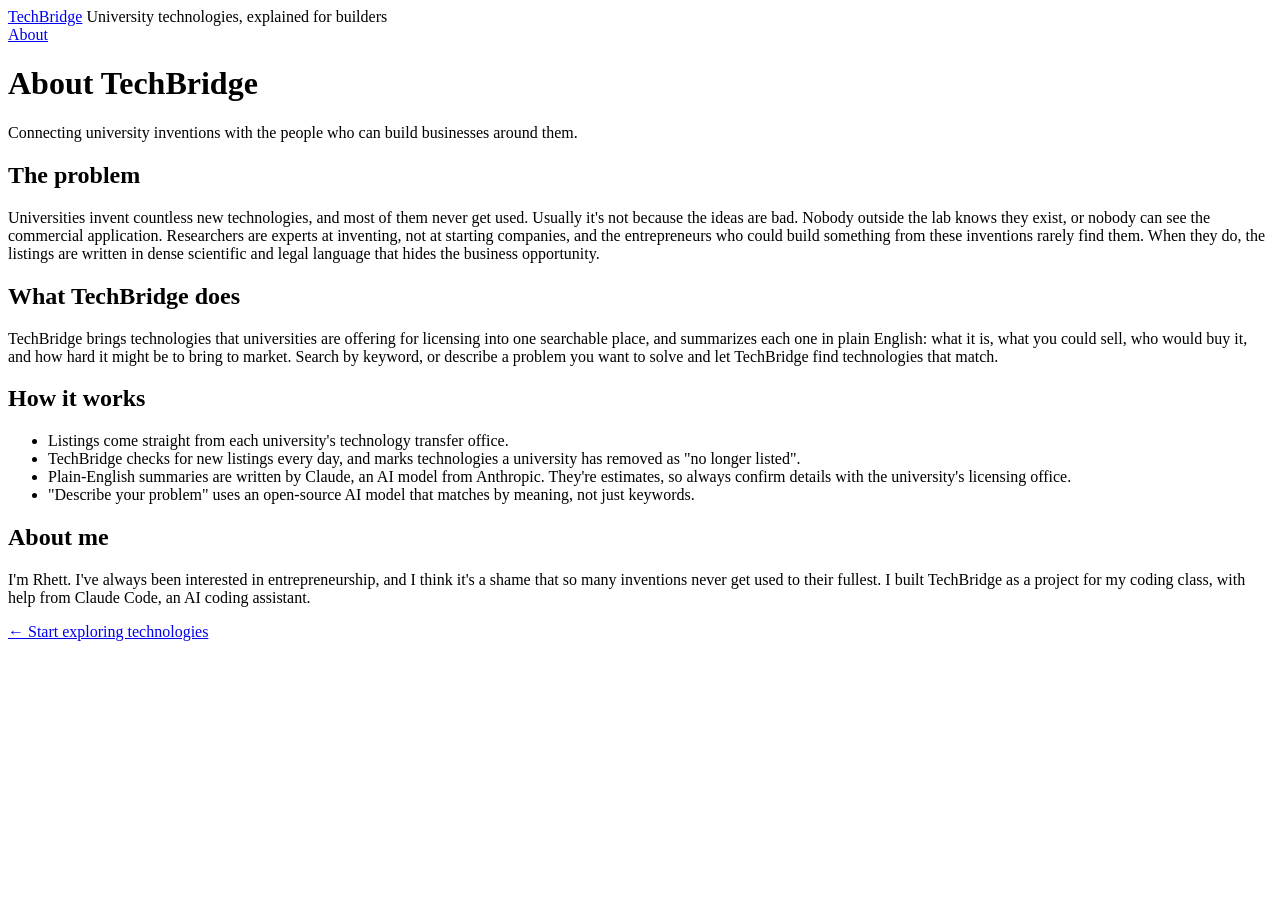
==== static/about.html @ 6c0471d3 "Add About page and header navigation (built with Claude)" ====
<!doctype html>
<html lang="en">
<head>
  <meta charset="utf-8">
  <meta name="viewport" content="width=device-width, initial-scale=1">
  <title>About · TechBridge</title>
  <link rel="stylesheet" href="/styles.css">
  <link rel="icon" href="/favicon.svg" type="image/svg+xml">
</head>
<body>
  <header class="site">
    <div class="inner">
      <a class="brand" href="/">Tech<span>Bridge</span></a>
      <span class="tagline">University technologies, explained for builders</span>
      <nav class="site-nav"><a href="/about.html" aria-current="page">About</a></nav>
    </div>
  </header>

  <main class="about">
    <h1>About TechBridge</h1>
    <p class="lead">Connecting university inventions with the people who can build businesses around them.</p>

    <section class="section">
      <h2>The problem</h2>
      <p>Universities invent countless new technologies, and most of them never get used. Usually it's not because
        the ideas are bad. Nobody outside the lab knows they exist, or nobody can see the commercial application.
        Researchers are experts at inventing, not at starting companies, and the entrepreneurs who could build
        something from these inventions rarely find them. When they do, the listings are written in dense
        scientific and legal language that hides the business opportunity.</p>
    </section>

    <section class="section">
      <h2>What TechBridge does</h2>
      <p>TechBridge brings technologies that universities are offering for licensing into one searchable place,
        and summarizes each one in plain English: what it is, what you could sell, who would buy it, and how hard
        it might be to bring to market. Search by keyword, or describe a problem you want to solve and let
        TechBridge find technologies that match.</p>
    </section>

    <section class="section">
      <h2>How it works</h2>
      <ul>
        <li>Listings come straight from each university's technology transfer office.
          <span id="live-stats"></span></li>
        <li>TechBridge checks for new listings every day, and marks technologies a university has removed as
          "no longer listed".</li>
        <li>Plain-English summaries are written by Claude, an AI model from Anthropic. They're estimates, so always
          confirm details with the university's licensing office.</li>
        <li>"Describe your problem" uses an open-source AI model that matches by meaning, not just keywords.</li>
      </ul>
    </section>

    <section class="section">
      <h2>About me</h2>
      <p>I'm Rhett. I've always been interested in entrepreneurship, and I think it's a shame that so many
        inventions never get used to their fullest. I built TechBridge as a project for my coding class, with help
        from Claude Code, an AI coding assistant.</p>
    </section>

    <p><a href="/">← Start exploring technologies</a></p>
  </main>

  <script src="/app.js"></script>
  <script>
    // Show live counts so the page never goes out of date.
    api("/api/facets")
      .then((f) => {
        const names = f.institutions.map((i) => i.name);
        const list = names.length > 1
          ? `${names.slice(0, -1).join(", ")}, and ${names[names.length - 1]}`
          : names.join("");
        document.getElementById("live-stats").textContent =
          `Right now that's ${f.stats.total.toLocaleString()} technologies from ${list}.`;
      })
      .catch(() => {});
  </script>
</body>
</html>
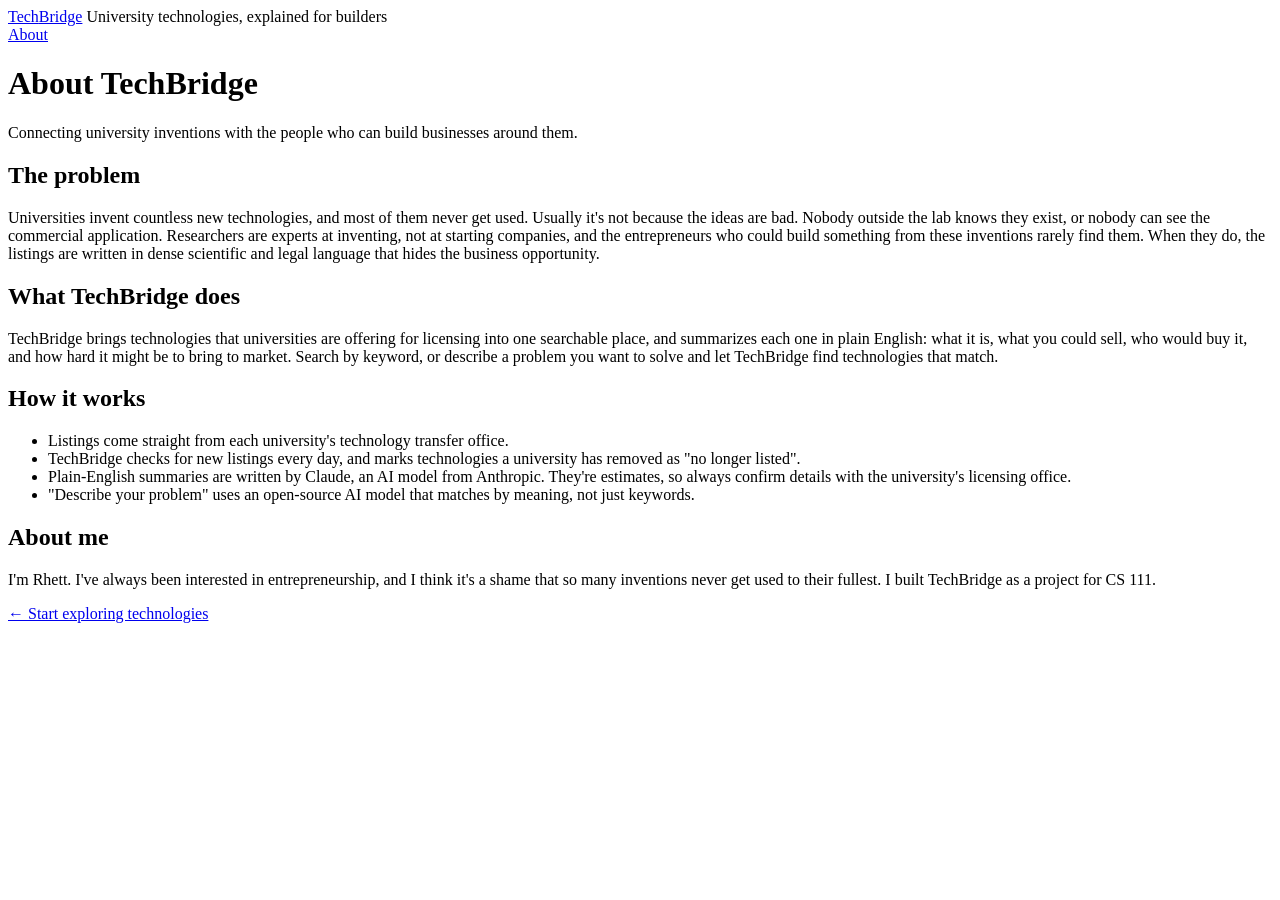
==== commit 5a2fb447: "Update About page" ====
--- a/static/about.html
+++ b/static/about.html
@@ -53,8 +53,7 @@
     <section class="section">
       <h2>About me</h2>
       <p>I'm Rhett. I've always been interested in entrepreneurship, and I think it's a shame that so many
-        inventions never get used to their fullest. I built TechBridge as a project for my coding class, with help
-        from Claude Code, an AI coding assistant.</p>
+        inventions never get used to their fullest. I built TechBridge as a project for CS 111.</p>
     </section>
 
     <p><a href="/">← Start exploring technologies</a></p>
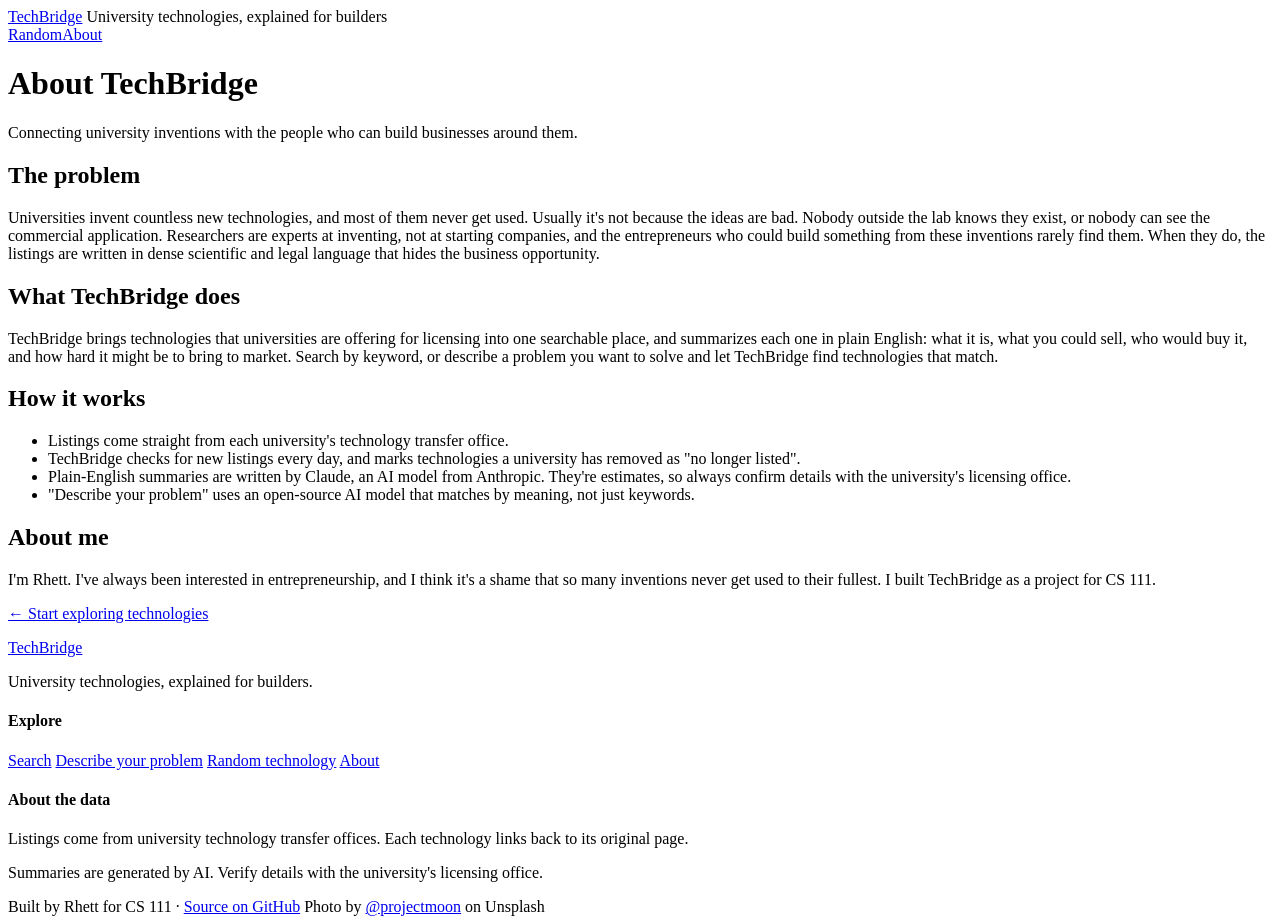
==== commit fdbf2dce: "Redesign: dark theme, hero photo search, footer, example problems, random button" ====
--- a/static/about.html
+++ b/static/about.html
@@ -4,7 +4,16 @@
   <meta charset="utf-8">
   <meta name="viewport" content="width=device-width, initial-scale=1">
   <title>About · TechBridge</title>
-  <link rel="stylesheet" href="/styles.css">
+  <meta name="description" content="Search thousands of university inventions available for licensing, each explained in plain English for entrepreneurs.">
+  <meta name="theme-color" content="#000000">
+  <meta property="og:type" content="website">
+  <meta property="og:site_name" content="TechBridge">
+  <meta property="og:title" content="TechBridge: university technologies, explained for builders">
+  <meta property="og:description" content="Search thousands of university inventions available for licensing, each explained in plain English for entrepreneurs.">
+  <meta property="og:image" content="https://techbridge-ot02.onrender.com/hero.jpg">
+  <meta property="og:url" content="https://techbridge-ot02.onrender.com/">
+  <meta name="twitter:card" content="summary_large_image">
+  <link rel="stylesheet" href="/styles.css?v=2">
   <link rel="icon" href="/favicon.svg" type="image/svg+xml">
 </head>
 <body>
@@ -12,7 +21,7 @@
     <div class="inner">
       <a class="brand" href="/">Tech<span>Bridge</span></a>
       <span class="tagline">University technologies, explained for builders</span>
-      <nav class="site-nav"><a href="/about.html" aria-current="page">About</a></nav>
+      <nav class="site-nav"><a href="/random" title="Open a random technology">Random</a><a href="/about.html" aria-current="page">About</a></nav>
     </div>
   </header>
 
@@ -59,7 +68,32 @@
     <p><a href="/">← Start exploring technologies</a></p>
   </main>
 
-  <script src="/app.js"></script>
+  <footer class="site-footer">
+    <div class="inner footer-grid">
+      <div>
+        <a class="brand" href="/">Tech<span>Bridge</span></a>
+        <p>University technologies, explained for builders.</p>
+      </div>
+      <nav aria-label="Footer">
+        <h4>Explore</h4>
+        <a href="/">Search</a>
+        <a href="/#match">Describe your problem</a>
+        <a href="/random">Random technology</a>
+        <a href="/about.html">About</a>
+      </nav>
+      <div>
+        <h4>About the data</h4>
+        <p>Listings come from university technology transfer offices. Each technology links back to its original page.</p>
+        <p>Summaries are generated by AI. Verify details with the university's licensing office.</p>
+      </div>
+    </div>
+    <div class="inner footer-bottom">
+      <span>Built by Rhett for CS 111 · <a href="https://github.com/rab2005/techbridge">Source on GitHub</a></span>
+      <span>Photo by <a href="https://unsplash.com/@projectmoon">@projectmoon</a> on Unsplash</span>
+    </div>
+  </footer>
+
+  <script src="/app.js?v=2"></script>
   <script>
     // Show live counts so the page never goes out of date.
     api("/api/facets")
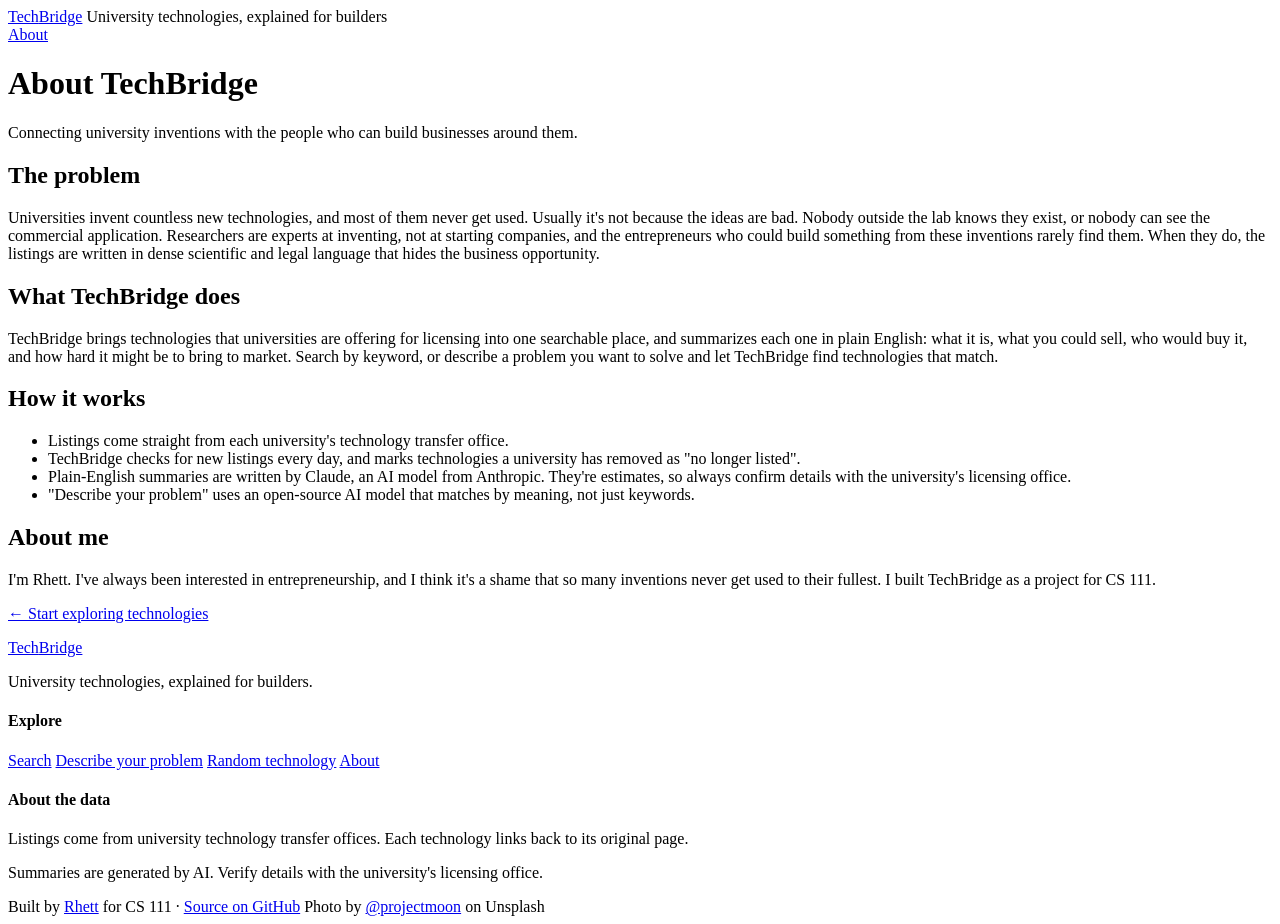
==== commit 07e97725: "Redesign: dark theme, sticky search bar, footer, example problems, random tech" ====
--- a/static/about.html
+++ b/static/about.html
@@ -13,7 +13,7 @@
   <meta property="og:image" content="https://techbridge-ot02.onrender.com/hero.jpg">
   <meta property="og:url" content="https://techbridge-ot02.onrender.com/">
   <meta name="twitter:card" content="summary_large_image">
-  <link rel="stylesheet" href="/styles.css?v=2">
+  <link rel="stylesheet" href="/styles.css?v=3">
   <link rel="icon" href="/favicon.svg" type="image/svg+xml">
 </head>
 <body>
@@ -21,7 +21,7 @@
     <div class="inner">
       <a class="brand" href="/">Tech<span>Bridge</span></a>
       <span class="tagline">University technologies, explained for builders</span>
-      <nav class="site-nav"><a href="/random" title="Open a random technology">Random</a><a href="/about.html" aria-current="page">About</a></nav>
+      <nav class="site-nav"><a href="/about.html" aria-current="page">About</a></nav>
     </div>
   </header>
 
@@ -88,12 +88,12 @@
       </div>
     </div>
     <div class="inner footer-bottom">
-      <span>Built by Rhett for CS 111 · <a href="https://github.com/rab2005/techbridge">Source on GitHub</a></span>
+      <span>Built by <a href="https://github.com/rab2005">Rhett</a> for CS 111 · <a href="https://github.com/rab2005/techbridge">Source on GitHub</a></span>
       <span>Photo by <a href="https://unsplash.com/@projectmoon">@projectmoon</a> on Unsplash</span>
     </div>
   </footer>
 
-  <script src="/app.js?v=2"></script>
+  <script src="/app.js?v=3"></script>
   <script>
     // Show live counts so the page never goes out of date.
     api("/api/facets")
